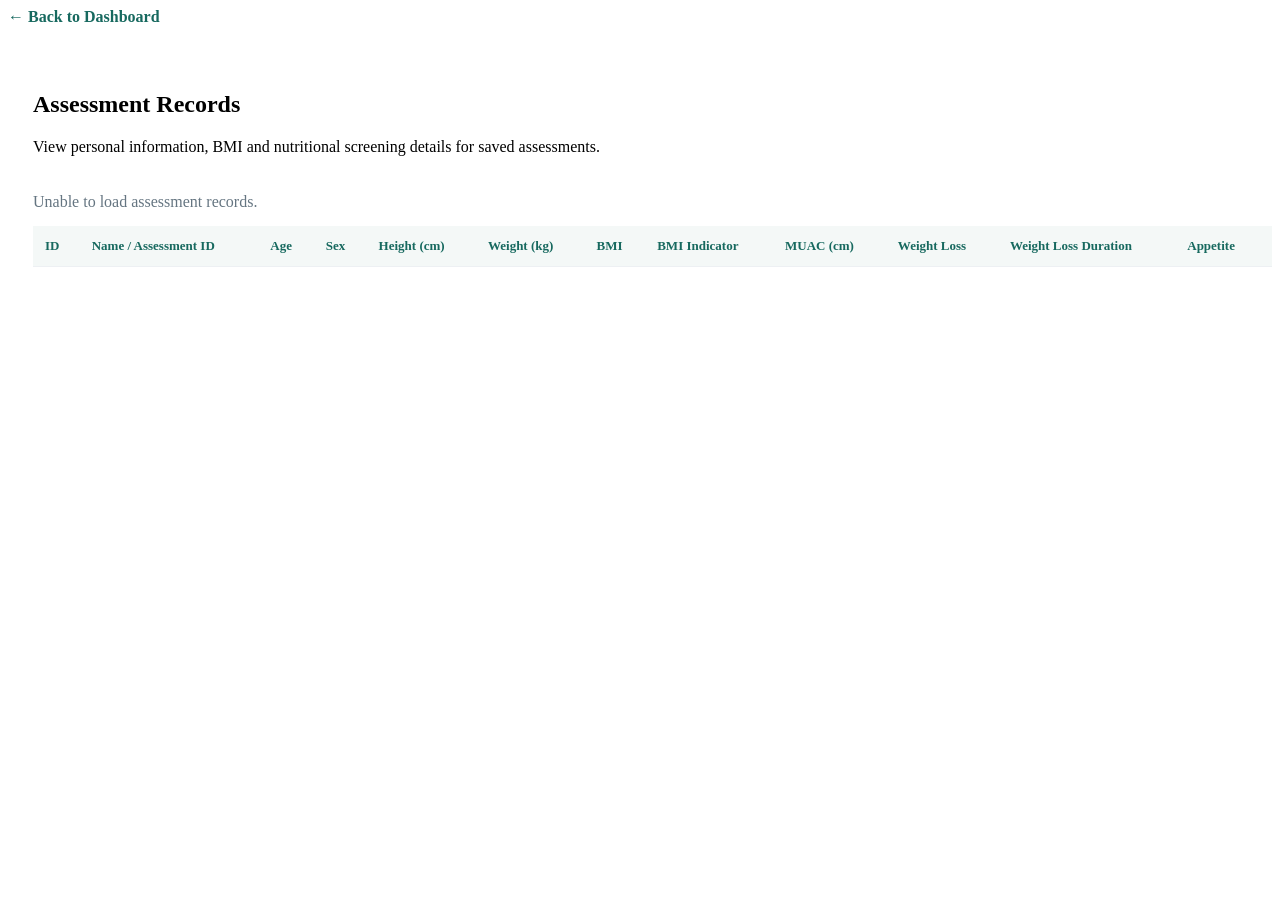
==== frontend/records.html @ ab8d1318 "Initial NutriTrack project setup" ====
<!DOCTYPE html>
<html lang="en">

<head>
    <meta charset="UTF-8">
    <meta name="viewport" content="width=device-width, initial-scale=1.0">
    <title>Assessment Records | NutriTrack</title>

    <link rel="stylesheet"
          href="{{ url_for('static', filename='css/style.css') }}">

    <style>
        .records-container {
            background: white;
            padding: 25px;
            border-radius: 12px;
            overflow-x: auto;
        }

        .records-header {
            margin-bottom: 22px;
        }

        .records-table {
            width: 100%;
            border-collapse: collapse;
            min-width: 1800px;
        }

        .records-table th,
        .records-table td {
            padding: 12px;
            border-bottom: 1px solid #edf0f3;
            text-align: left;
            font-size: 13px;
            vertical-align: top;
        }

        .records-table th {
            background: #f4f8f7;
            color: #17695f;
        }

        .records-table tr:hover {
            background: #f9fbfa;
        }

        .back-link {
            display: inline-block;
            margin-bottom: 20px;
            color: #17695f;
            text-decoration: none;
            font-weight: 600;
        }

        #recordsMessage {
            padding: 15px 0;
            color: #657581;
        }

        .bmi-value,
        .score-value {
            font-weight: bold;
            color: #17695f;
        }
    </style>
</head>

<body>

<main class="main-content">

    <a class="back-link" href="/">← Back to Dashboard</a>

    <div class="records-container">

        <div class="records-header">
            <h2>Assessment Records</h2>
            <p>
                View personal information, BMI and nutritional
                screening details for saved assessments.
            </p>
        </div>

        <div id="recordsMessage">Loading records...</div>

        <table class="records-table">

            <thead>
                <tr>
                    <th>ID</th>
                    <th>Name / Assessment ID</th>
                    <th>Age</th>
                    <th>Sex</th>
                    <th>Height (cm)</th>
                    <th>Weight (kg)</th>
                    <th>BMI</th>
                    <th>BMI Indicator</th>
                    <th>MUAC (cm)</th>
                    <th>Weight Loss</th>
                    <th>Weight Loss Duration</th>
                    <th>Appetite</th>
                    <th>Food Intake</th>
                    <th>Screening Score</th>
                    <th>Screening Category</th>
                    <th>Symptoms</th>
                    <th>Date</th>
                </tr>
            </thead>

            <tbody id="recordsTableBody"></tbody>

        </table>

    </div>

</main>

<script>
    async function loadRecords() {
        const message = document.getElementById("recordsMessage");
        const tableBody = document.getElementById("recordsTableBody");

        try {
            const response = await fetch("/api/assessments");

            if (!response.ok) {
                throw new Error("Unable to load assessment records.");
            }

            const records = await response.json();

            tableBody.innerHTML = "";

            if (records.length === 0) {
                message.textContent = "No assessment records found.";
                return;
            }

            message.textContent =
                records.length + " assessment record(s) found.";

            records.forEach(record => {
                const row = document.createElement("tr");

                const values = [
                    record.id,
                    record.name || "Not provided",
                    record.age,
                    record.sex,
                    record.height,
                    record.weight,
                    record.bmi ?? "Not calculated",
                    record.bmi_indicator || "Not available",
                    record.muac ?? "Not provided",
                    record.weight_loss || "Not provided",
                    record.weight_loss_duration || "Not provided",
                    record.appetite || "Not provided",
                    record.food_intake || "Not provided",
                    record.screening_score ?? "Not calculated",
                    record.screening_category || "Not calculated",
                    record.symptoms || "Not provided",
                    record.created_at || "Not available"
                ];

                values.forEach((value, index) => {
                    const cell = document.createElement("td");
                    cell.textContent = String(value);

                    if (index === 6) {
                        cell.className = "bmi-value";
                    }

                    if (index === 13) {
                        cell.className = "score-value";
                    }

                    row.appendChild(cell);
                });

                tableBody.appendChild(row);
            });

        } catch (error) {
            message.textContent = error.message;
        }
    }

    loadRecords();
</script>

</body>
</html>
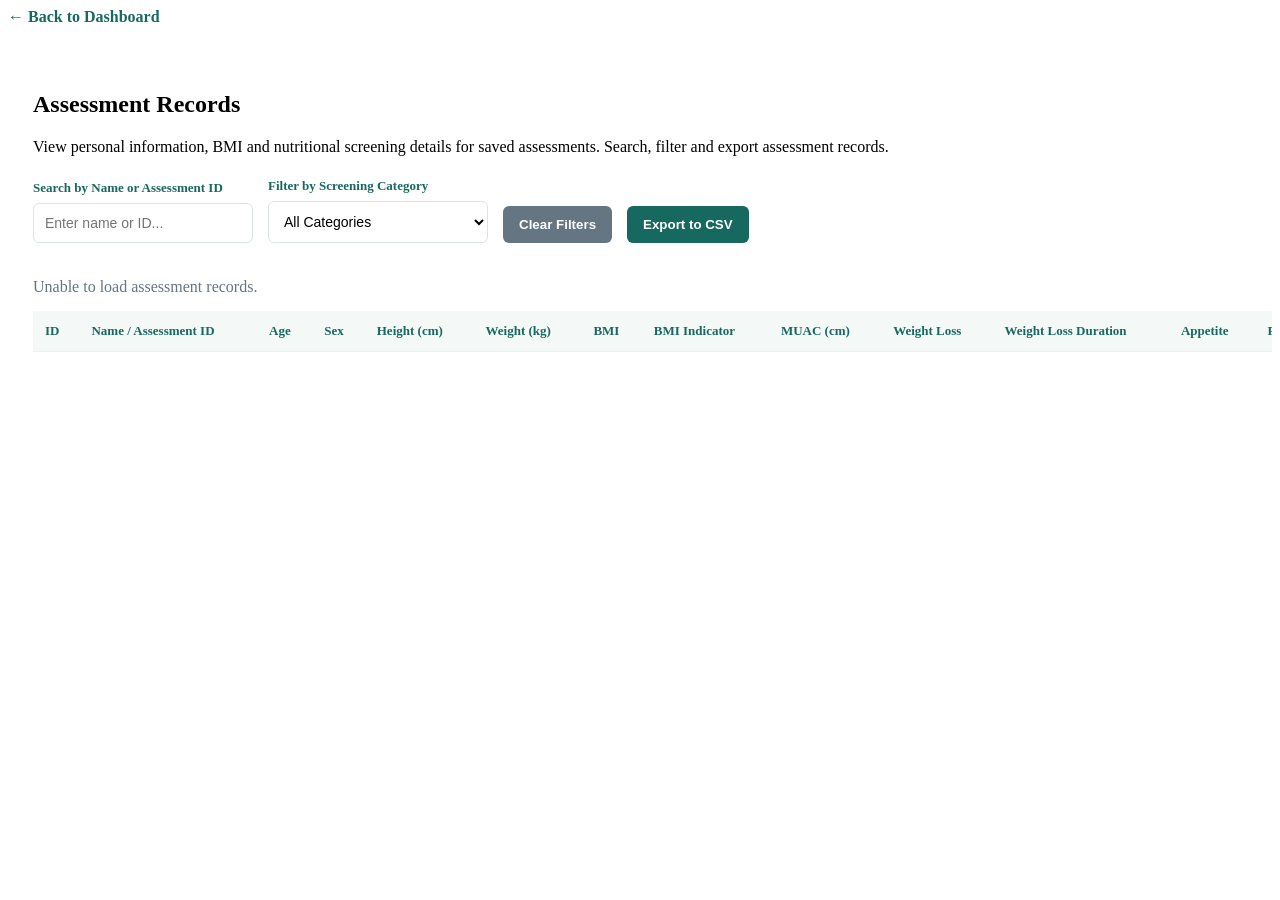
==== commit 42622f4c: "Update NutriTrack application and clean up backup files" ====
--- a/frontend/records.html
+++ b/frontend/records.html
@@ -22,10 +22,65 @@
             margin-bottom: 22px;
         }
 
+        .records-controls {
+            display: flex;
+            flex-wrap: wrap;
+            gap: 15px;
+            margin: 20px 0;
+            align-items: end;
+        }
+
+        .control-group {
+            display: flex;
+            flex-direction: column;
+            gap: 7px;
+            min-width: 220px;
+        }
+
+        .control-group label {
+            font-size: 13px;
+            font-weight: 600;
+            color: #17695f;
+        }
+
+        .control-group input,
+        .control-group select {
+            padding: 11px;
+            border: 1px solid #dce5e2;
+            border-radius: 6px;
+            font-size: 14px;
+            background: white;
+        }
+
+        .action-btn {
+            padding: 11px 16px;
+            color: white;
+            border: none;
+            border-radius: 6px;
+            cursor: pointer;
+            font-weight: 600;
+        }
+
+        .clear-btn {
+            background: #657581;
+        }
+
+        .clear-btn:hover {
+            background: #46545e;
+        }
+
+        .export-btn {
+            background: #17695f;
+        }
+
+        .export-btn:hover {
+            background: #105148;
+        }
+
         .records-table {
             width: 100%;
             border-collapse: collapse;
-            min-width: 1800px;
+            min-width: 1900px;
         }
 
         .records-table th,
@@ -64,6 +119,28 @@
             font-weight: bold;
             color: #17695f;
         }
+
+        .download-btn {
+            display: inline-block;
+            padding: 9px 13px;
+            background: #17695f;
+            color: white;
+            text-decoration: none;
+            border-radius: 6px;
+            font-size: 12px;
+            font-weight: 600;
+            white-space: nowrap;
+        }
+
+        .download-btn:hover {
+            background: #105148;
+        }
+
+        .no-results {
+            text-align: center;
+            padding: 25px;
+            color: #657581;
+        }
     </style>
 </head>
 
@@ -80,7 +157,40 @@
             <p>
                 View personal information, BMI and nutritional
                 screening details for saved assessments.
+                Search, filter and export assessment records.
             </p>
+        </div>
+
+        <div class="records-controls">
+
+            <div class="control-group">
+                <label for="searchInput">
+                    Search by Name or Assessment ID
+                </label>
+                <input
+                    type="text"
+                    id="searchInput"
+                    placeholder="Enter name or ID..."
+                >
+            </div>
+
+            <div class="control-group">
+                <label for="categoryFilter">
+                    Filter by Screening Category
+                </label>
+                <select id="categoryFilter">
+                    <option value="">All Categories</option>
+                </select>
+            </div>
+
+            <button class="action-btn clear-btn" id="clearFilters">
+                Clear Filters
+            </button>
+
+            <button class="action-btn export-btn" id="exportCsv">
+                Export to CSV
+            </button>
+
         </div>
 
         <div id="recordsMessage">Loading records...</div>
@@ -106,6 +216,7 @@
                     <th>Screening Category</th>
                     <th>Symptoms</th>
                     <th>Date</th>
+                    <th>PDF Report</th>
                 </tr>
             </thead>
 
@@ -118,9 +229,36 @@
 </main>
 
 <script>
+    let allRecords = [];
+    let filteredRecords = [];
+
+    const searchInput = document.getElementById("searchInput");
+    const categoryFilter = document.getElementById("categoryFilter");
+    const clearFilters = document.getElementById("clearFilters");
+    const exportCsv = document.getElementById("exportCsv");
+
+    const csvColumns = [
+        { key: "id", label: "Assessment ID" },
+        { key: "name", label: "Name" },
+        { key: "age", label: "Age" },
+        { key: "sex", label: "Sex" },
+        { key: "height", label: "Height (cm)" },
+        { key: "weight", label: "Weight (kg)" },
+        { key: "bmi", label: "BMI" },
+        { key: "bmi_indicator", label: "BMI Indicator" },
+        { key: "muac", label: "MUAC (cm)" },
+        { key: "weight_loss", label: "Weight Loss" },
+        { key: "weight_loss_duration", label: "Weight Loss Duration" },
+        { key: "appetite", label: "Appetite" },
+        { key: "food_intake", label: "Food Intake" },
+        { key: "screening_score", label: "Screening Score" },
+        { key: "screening_category", label: "Screening Category" },
+        { key: "symptoms", label: "Symptoms" },
+        { key: "created_at", label: "Date" }
+    ];
+
     async function loadRecords() {
         const message = document.getElementById("recordsMessage");
-        const tableBody = document.getElementById("recordsTableBody");
 
         try {
             const response = await fetch("/api/assessments");
@@ -131,62 +269,202 @@
 
             const records = await response.json();
 
-            tableBody.innerHTML = "";
-
-            if (records.length === 0) {
-                message.textContent = "No assessment records found.";
-                return;
+            if (!Array.isArray(records)) {
+                throw new Error("Invalid records data received.");
             }
 
-            message.textContent =
-                records.length + " assessment record(s) found.";
-
-            records.forEach(record => {
-                const row = document.createElement("tr");
-
-                const values = [
-                    record.id,
-                    record.name || "Not provided",
-                    record.age,
-                    record.sex,
-                    record.height,
-                    record.weight,
-                    record.bmi ?? "Not calculated",
-                    record.bmi_indicator || "Not available",
-                    record.muac ?? "Not provided",
-                    record.weight_loss || "Not provided",
-                    record.weight_loss_duration || "Not provided",
-                    record.appetite || "Not provided",
-                    record.food_intake || "Not provided",
-                    record.screening_score ?? "Not calculated",
-                    record.screening_category || "Not calculated",
-                    record.symptoms || "Not provided",
-                    record.created_at || "Not available"
-                ];
-
-                values.forEach((value, index) => {
-                    const cell = document.createElement("td");
-                    cell.textContent = String(value);
-
-                    if (index === 6) {
-                        cell.className = "bmi-value";
-                    }
-
-                    if (index === 13) {
-                        cell.className = "score-value";
-                    }
-
-                    row.appendChild(cell);
-                });
-
-                tableBody.appendChild(row);
-            });
+            allRecords = records;
+
+            populateCategoryFilter();
+            filterRecords();
 
         } catch (error) {
             message.textContent = error.message;
         }
     }
 
+    function populateCategoryFilter() {
+        const categories = [
+            ...new Set(
+                allRecords
+                    .map(record => record.screening_category)
+                    .filter(category => category)
+            )
+        ];
+
+        categoryFilter.innerHTML =
+            '<option value="">All Categories</option>';
+
+        categories.sort().forEach(category => {
+            const option = document.createElement("option");
+            option.value = category;
+            option.textContent = category;
+            categoryFilter.appendChild(option);
+        });
+    }
+
+    function filterRecords() {
+        const searchText = searchInput.value.trim().toLowerCase();
+        const selectedCategory = categoryFilter.value;
+
+        filteredRecords = allRecords.filter(record => {
+            const name = String(record.name || "").toLowerCase();
+            const id = String(record.id || "").toLowerCase();
+            const category = String(
+                record.screening_category || ""
+            );
+
+            const matchesSearch =
+                name.includes(searchText) ||
+                id.includes(searchText);
+
+            const matchesCategory =
+                !selectedCategory ||
+                category === selectedCategory;
+
+            return matchesSearch && matchesCategory;
+        });
+
+        displayRecords(filteredRecords);
+    }
+
+    function displayRecords(records) {
+        const message = document.getElementById("recordsMessage");
+        const tableBody = document.getElementById("recordsTableBody");
+
+        tableBody.innerHTML = "";
+
+        message.textContent =
+            records.length + " assessment record(s) found.";
+
+        if (records.length === 0) {
+            const row = document.createElement("tr");
+            const cell = document.createElement("td");
+
+            cell.colSpan = 18;
+            cell.className = "no-results";
+            cell.textContent = "No matching assessment records found.";
+
+            row.appendChild(cell);
+            tableBody.appendChild(row);
+            return;
+        }
+
+        records.forEach(record => {
+            const row = document.createElement("tr");
+
+            const values = [
+                record.id,
+                record.name || "Not provided",
+                record.age ?? "Not provided",
+                record.sex || "Not provided",
+                record.height ?? "Not provided",
+                record.weight ?? "Not provided",
+                record.bmi ?? "Not calculated",
+                record.bmi_indicator || "Not available",
+                record.muac ?? "Not provided",
+                record.weight_loss || "Not provided",
+                record.weight_loss_duration || "Not provided",
+                record.appetite || "Not provided",
+                record.food_intake || "Not provided",
+                record.screening_score ?? "Not calculated",
+                record.screening_category || "Not calculated",
+                record.symptoms || "Not provided",
+                record.created_at || "Not available"
+            ];
+
+            values.forEach((value, index) => {
+                const cell = document.createElement("td");
+                cell.textContent = String(value);
+
+                if (index === 6) {
+                    cell.className = "bmi-value";
+                }
+
+                if (index === 13) {
+                    cell.className = "score-value";
+                }
+
+                row.appendChild(cell);
+            });
+
+            const actionCell = document.createElement("td");
+            const downloadLink = document.createElement("a");
+
+            downloadLink.className = "download-btn";
+            downloadLink.textContent = "Download PDF";
+            downloadLink.href =
+                `/api/assessment/${encodeURIComponent(record.id)}/report`;
+
+            actionCell.appendChild(downloadLink);
+            row.appendChild(actionCell);
+
+            tableBody.appendChild(row);
+        });
+    }
+
+    function escapeCsvValue(value) {
+        let text = String(value ?? "");
+
+        // Prevent spreadsheet formula execution from text fields.
+        if (/^[\s]*[=+\-@]/.test(text)) {
+            text = "'" + text;
+        }
+
+        return '"' + text.replace(/"/g, '""') + '"';
+    }
+
+    function downloadCsv() {
+        if (filteredRecords.length === 0) {
+            alert("There are no records to export.");
+            return;
+        }
+
+        const headers = csvColumns.map(column =>
+            escapeCsvValue(column.label)
+        );
+
+        const rows = filteredRecords.map(record =>
+            csvColumns.map(column =>
+                escapeCsvValue(record[column.key])
+            ).join(",")
+        );
+
+        const csvContent = [
+            headers.join(","),
+            ...rows
+        ].join("\r\n");
+
+        // Add UTF-8 BOM for better Excel compatibility.
+        const blob = new Blob(
+            ["\uFEFF" + csvContent],
+            { type: "text/csv;charset=utf-8;" }
+        );
+
+        const url = URL.createObjectURL(blob);
+        const link = document.createElement("a");
+
+        link.href = url;
+        link.download = "NutriTrack_Assessment_Records.csv";
+
+        document.body.appendChild(link);
+        link.click();
+        document.body.removeChild(link);
+
+        URL.revokeObjectURL(url);
+    }
+
+    searchInput.addEventListener("input", filterRecords);
+    categoryFilter.addEventListener("change", filterRecords);
+
+    clearFilters.addEventListener("click", function() {
+        searchInput.value = "";
+        categoryFilter.value = "";
+        filterRecords();
+    });
+
+    exportCsv.addEventListener("click", downloadCsv);
+
     loadRecords();
 </script>
 
